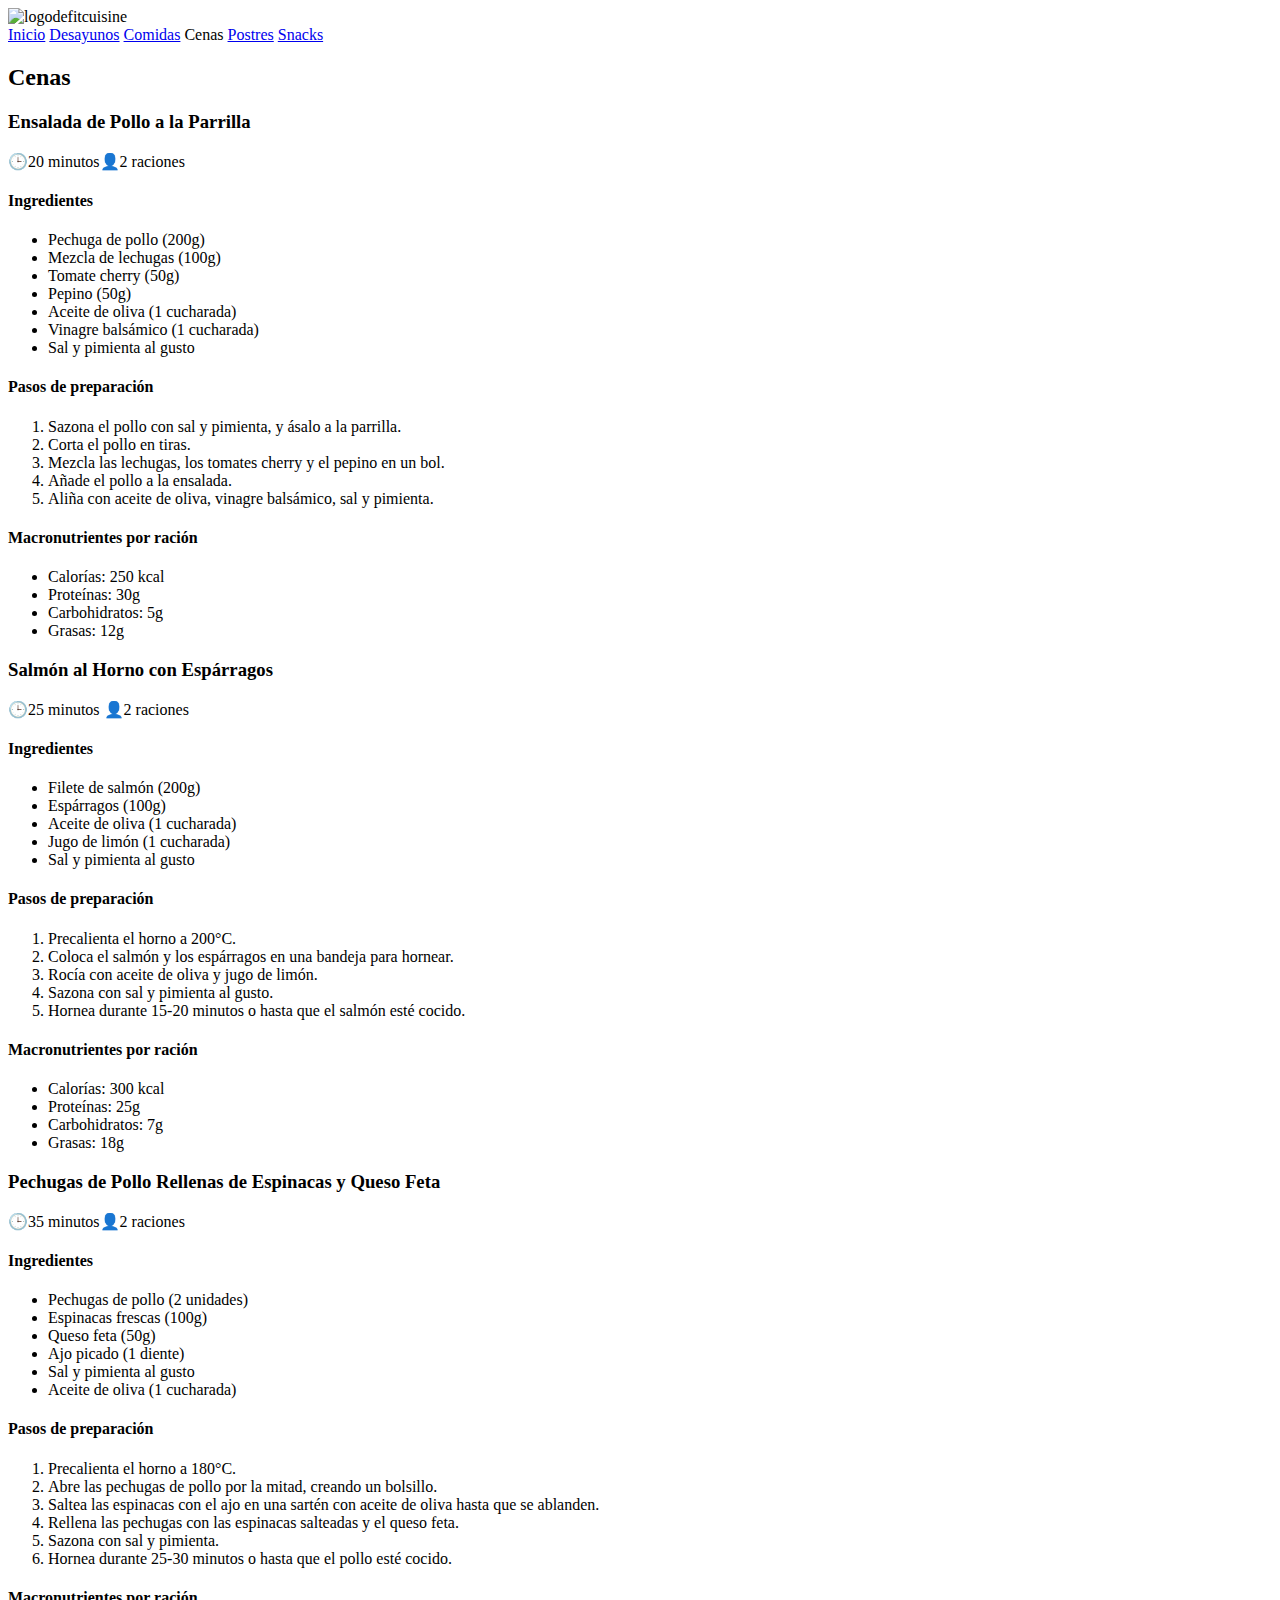
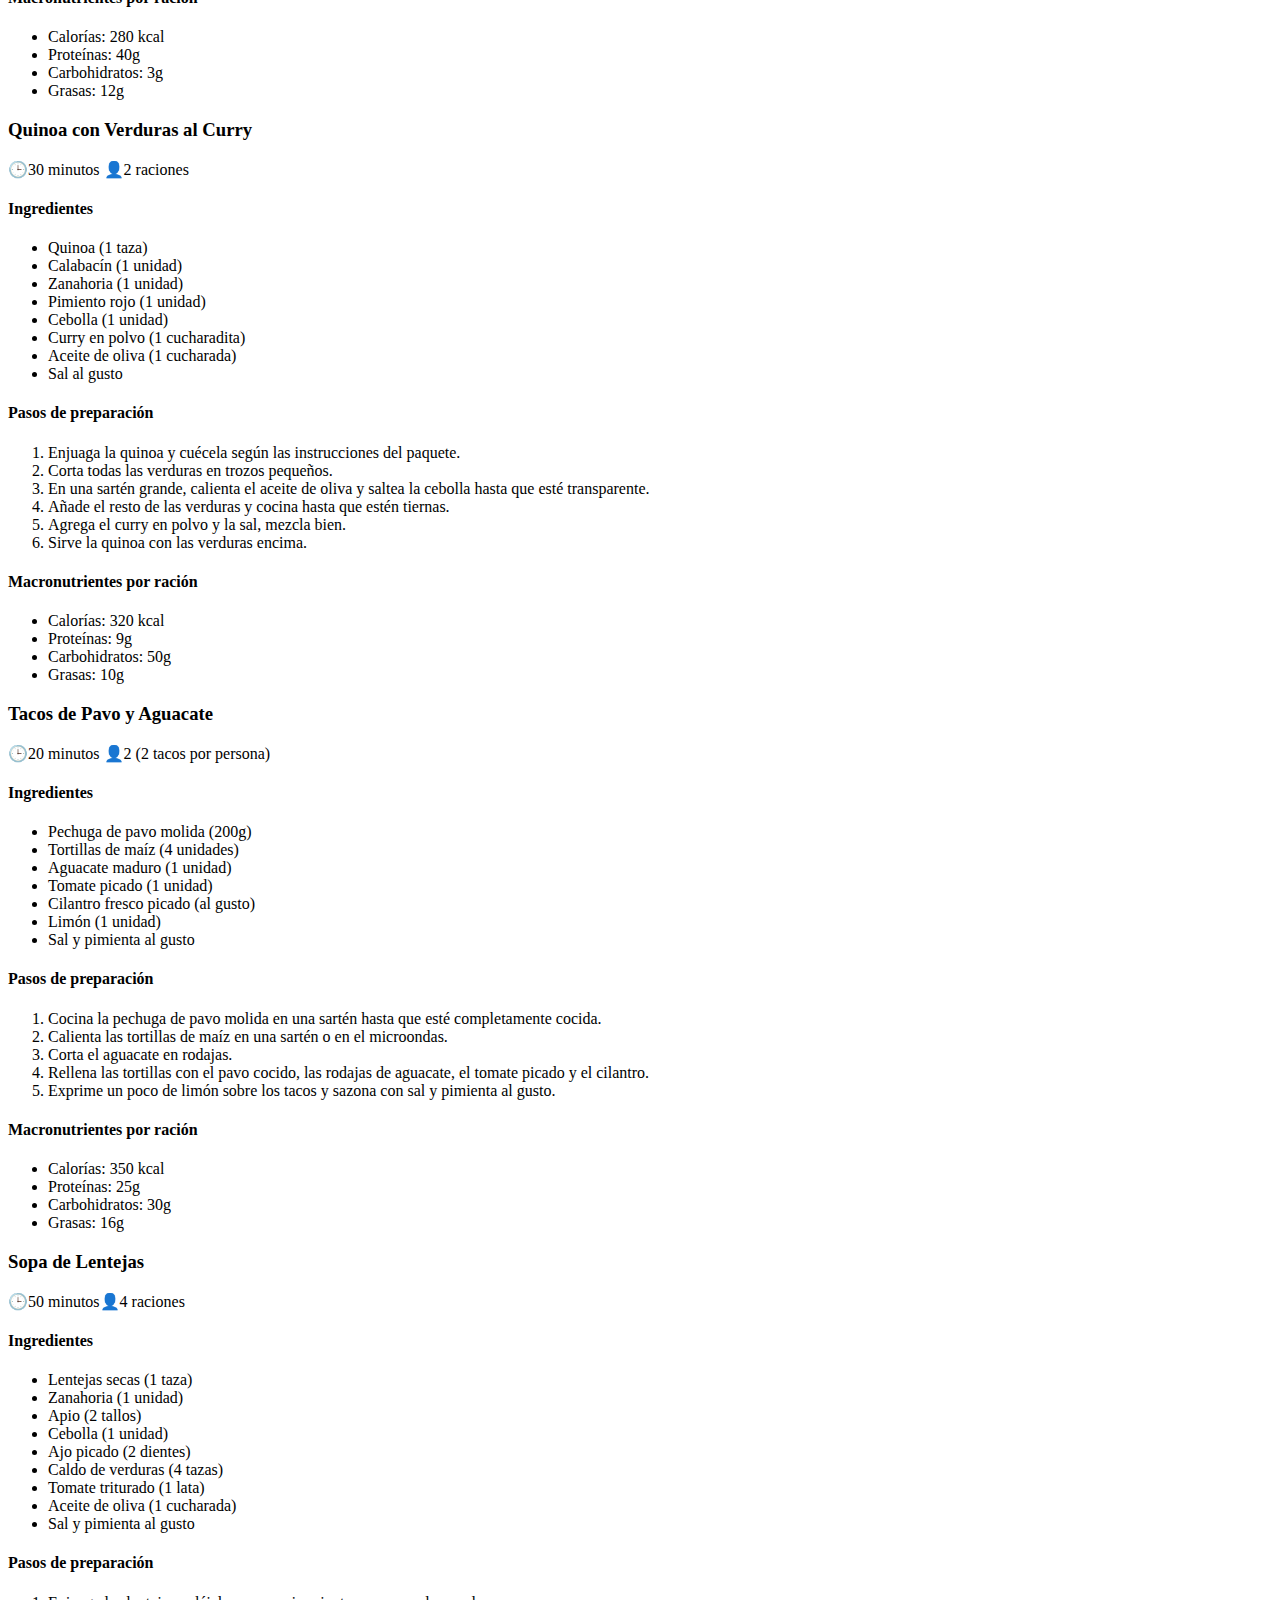
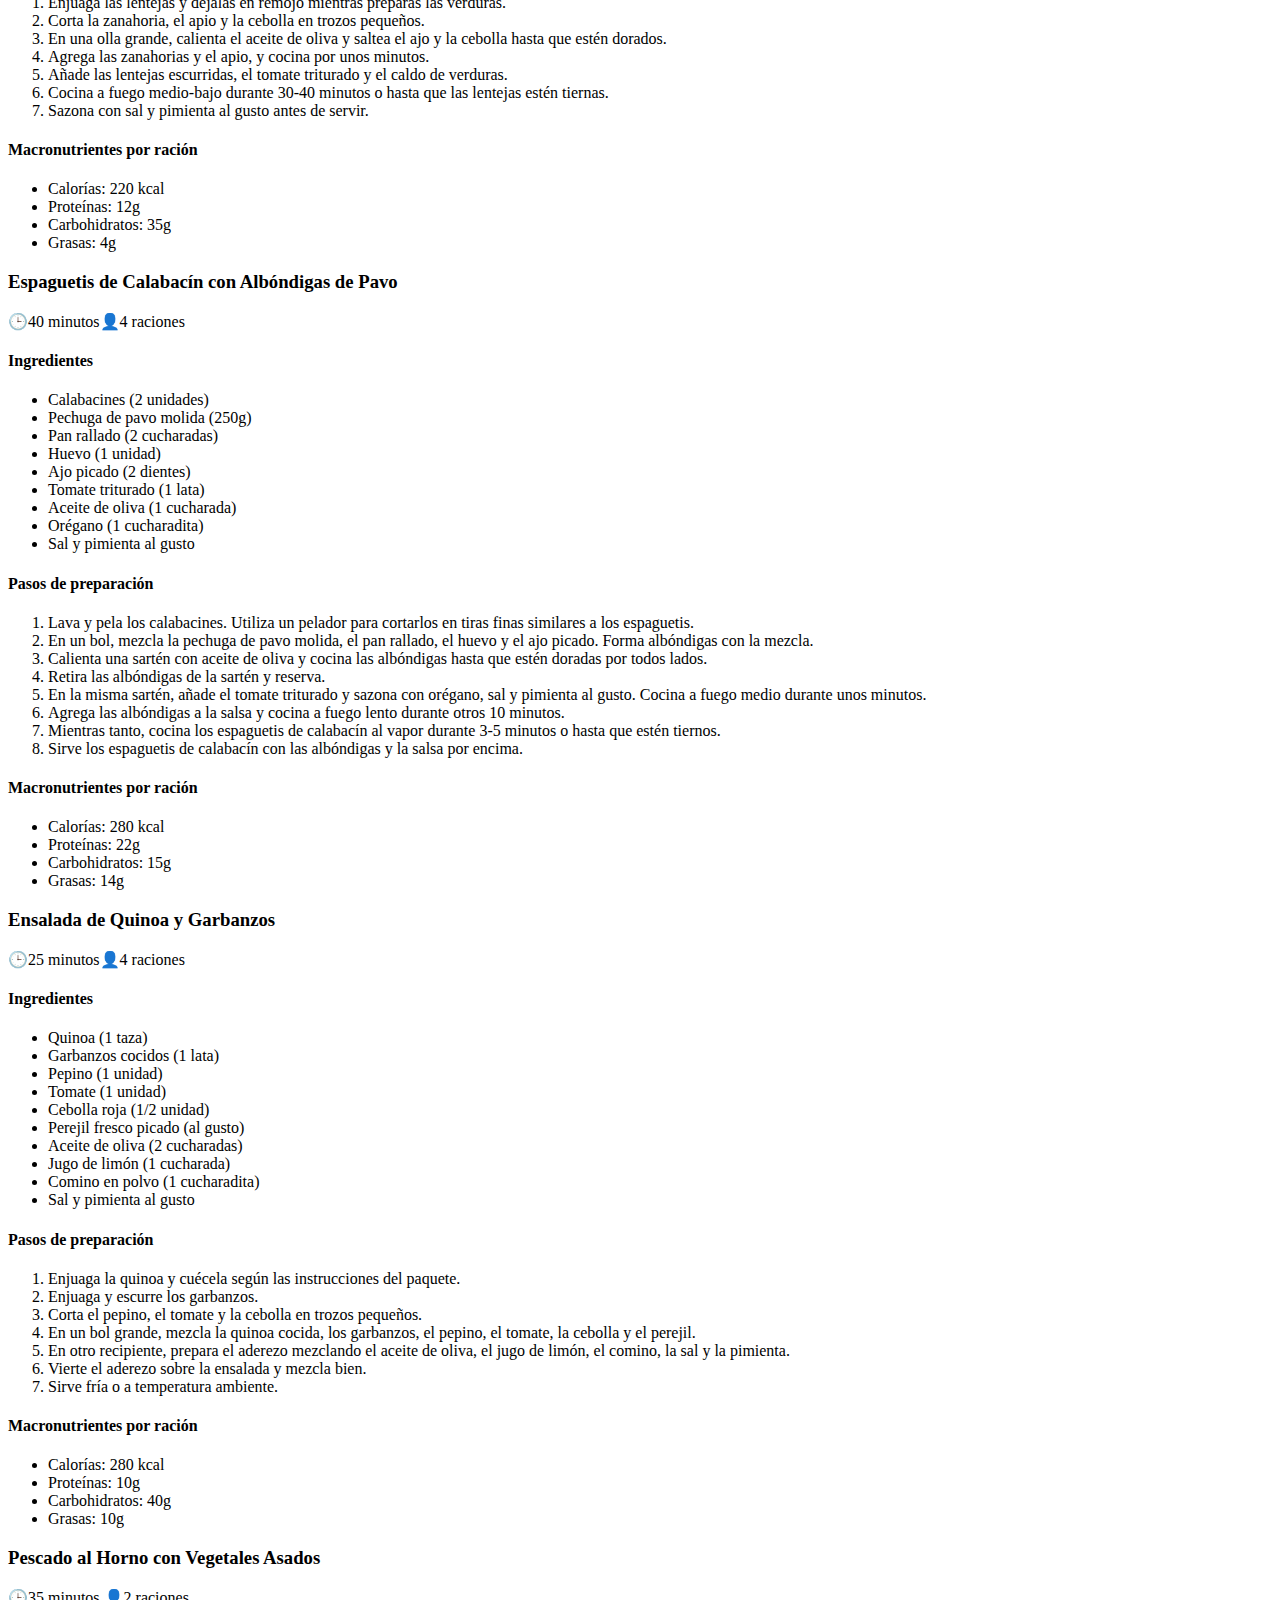
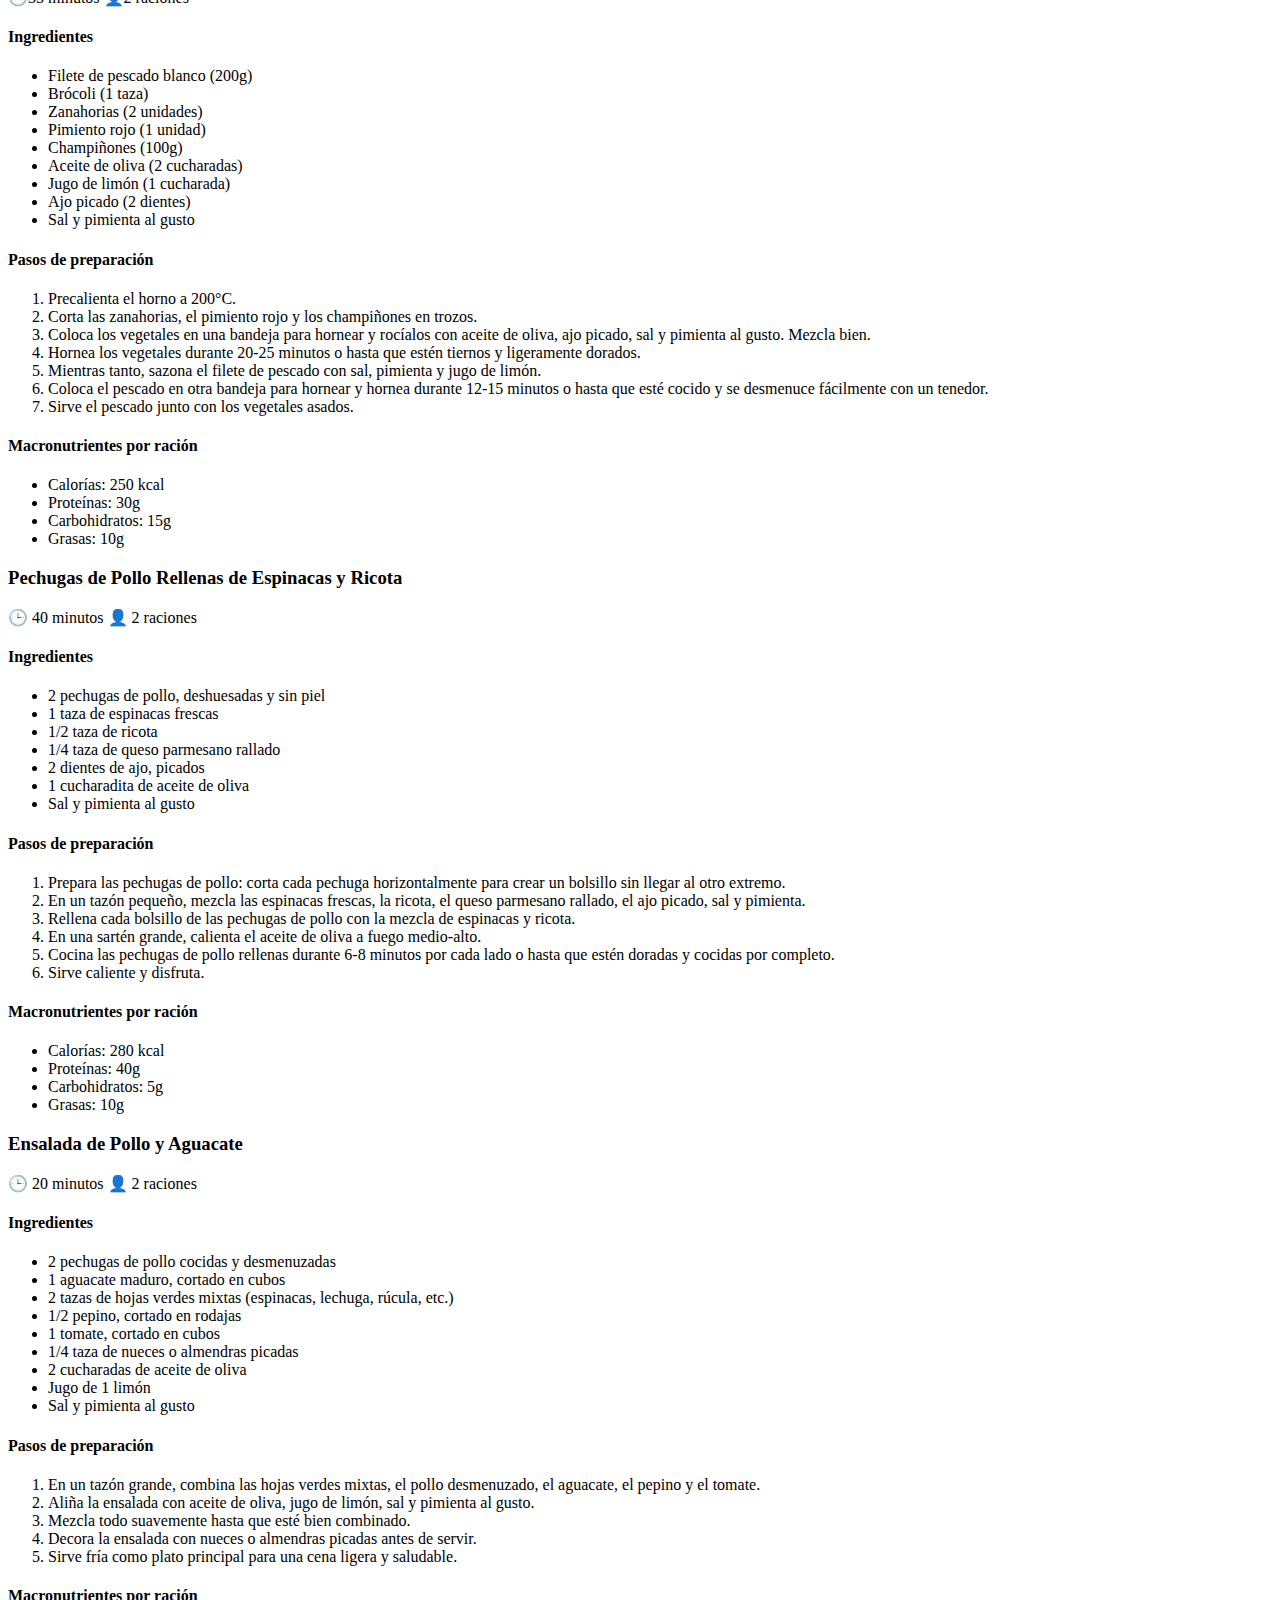
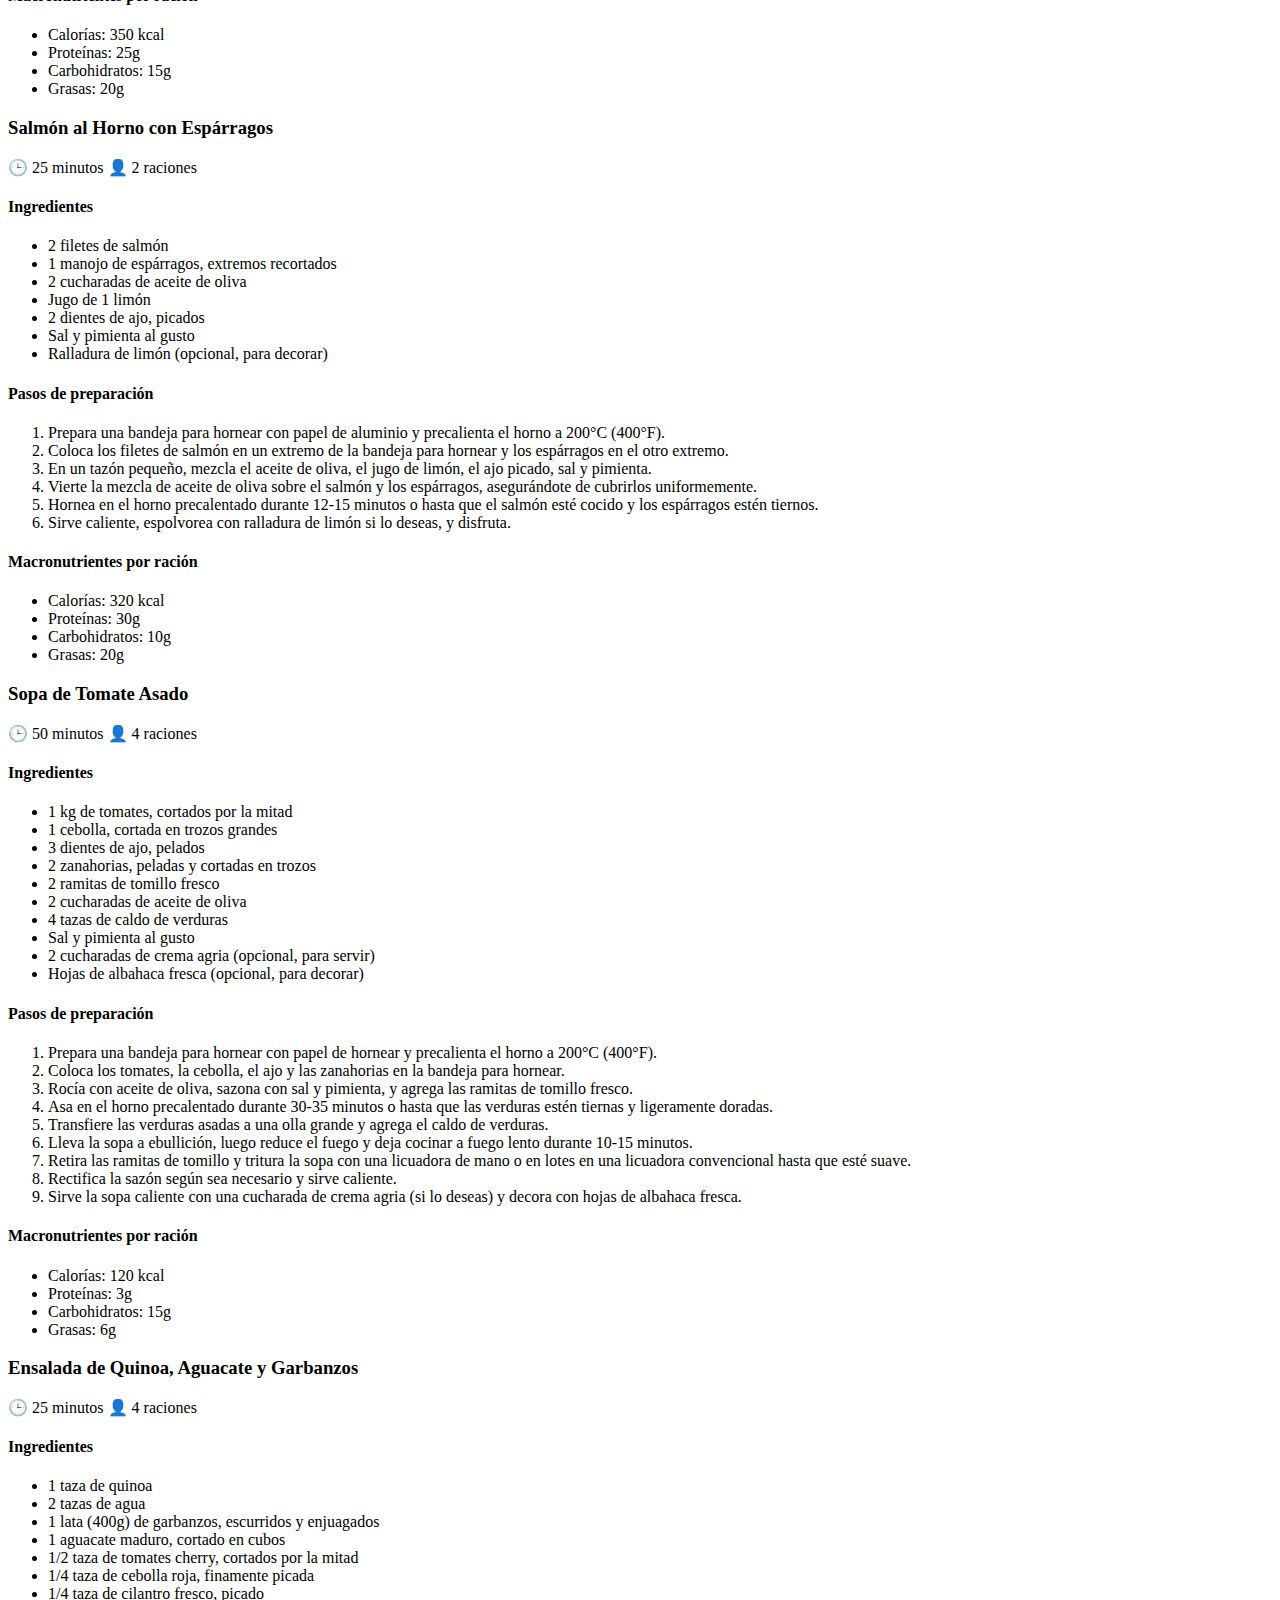
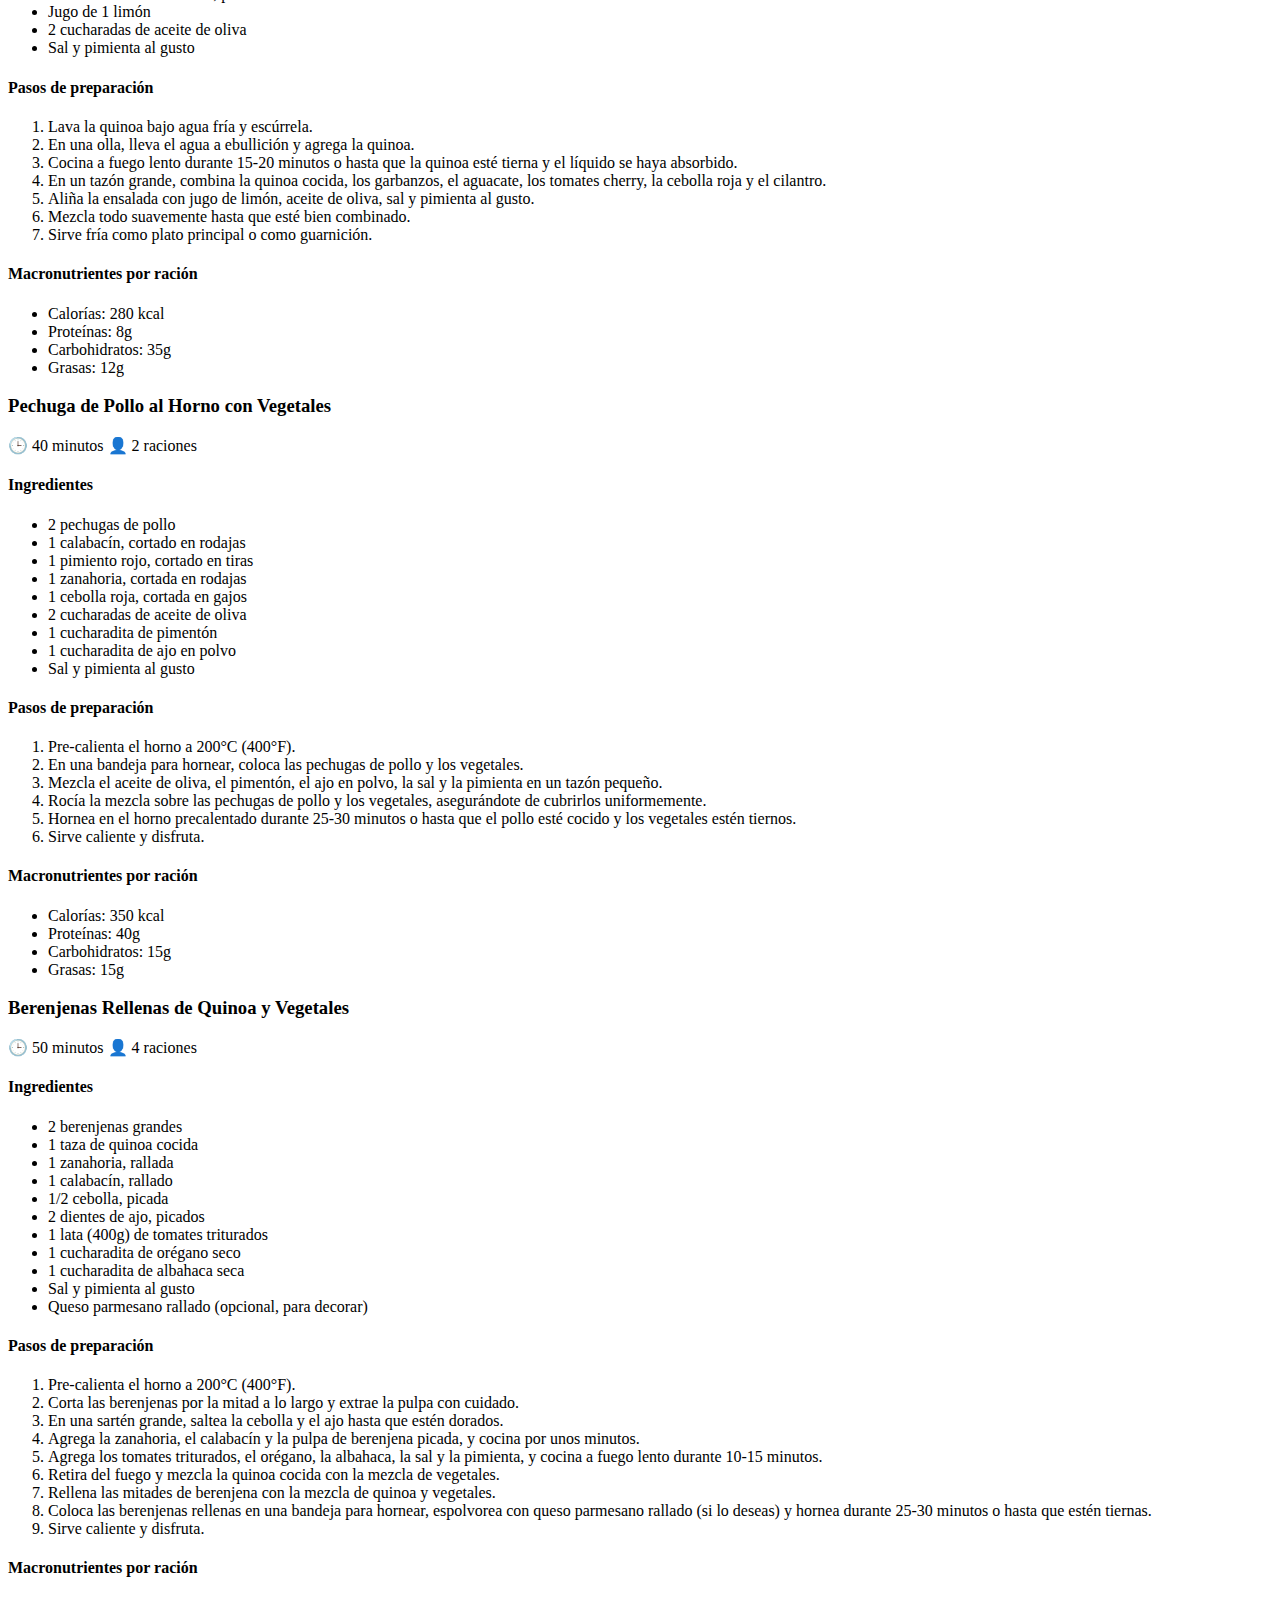
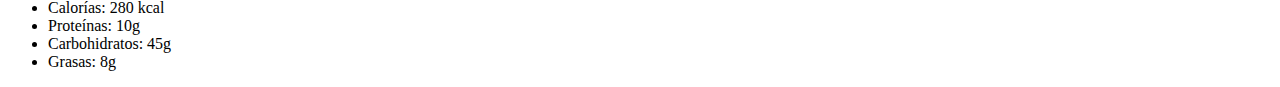
==== cenas.html @ 63329412 "Add files via upload" ====
<!DOCTYPE html>
<html>
<head>
    <meta charset="UTF-8">
    <meta name="viewport" content="width=device-width, initial-scale=1.0">
    <title>Cooking Fit</title>
    <link rel="icon" type="icon" href="imagenes/iconofit.ico">
    <link type="text/css" rel="stylesheet" href="css/style.css"/>
</head>

<body>
    <header>
        <img src="imagenes/logofit.png" alt="logodefitcuisine"> 

        <nav>
            <a href="index.html"> Inicio</a>
            <a href="desayunos.html">Desayunos</a>
            <a href="comidas.html">Comidas</a>
            <a class="seleccionado">Cenas</a>
            <a href="postres.html">Postres</a>
            <a href="snacks.html">Snacks</a>
        </nav>
        
    </header>

    <h2>Cenas</h2>

    <h3>Ensalada de Pollo a la Parrilla</h3>
    <p class="raciónytiempo">🕒20 minutos👤2 raciones</p>
    <h4>Ingredientes</h4>
    <ul>
        <li>Pechuga de pollo (200g)</li>
        <li>Mezcla de lechugas (100g)</li>
        <li>Tomate cherry (50g)</li>
        <li>Pepino (50g)</li>
        <li>Aceite de oliva (1 cucharada)</li>
        <li>Vinagre balsámico (1 cucharada)</li>
        <li>Sal y pimienta al gusto</li>
    </ul>
    <h4>Pasos de preparación</h4>
    <ol>
        <li>Sazona el pollo con sal y pimienta, y ásalo a la parrilla.</li>
        <li>Corta el pollo en tiras.</li>
        <li>Mezcla las lechugas, los tomates cherry y el pepino en un bol.</li>
        <li>Añade el pollo a la ensalada.</li>
        <li>Aliña con aceite de oliva, vinagre balsámico, sal y pimienta.</li>
    </ol>
    <h4>Macronutrientes por ración</h4>
    <ul>
        <li>Calorías: 250 kcal</li>
        <li>Proteínas: 30g</li>
        <li>Carbohidratos: 5g</li>
        <li>Grasas: 12g</li>
    </ul>


    <h3>Salmón al Horno con Espárragos</h3>
    <p class="raciónytiempo">🕒25 minutos 👤2 raciones</p>
    <h4>Ingredientes</h4>
    <ul>
        <li>Filete de salmón (200g)</li>
        <li>Espárragos (100g)</li>
        <li>Aceite de oliva (1 cucharada)</li>
        <li>Jugo de limón (1 cucharada)</li>
        <li>Sal y pimienta al gusto</li>
    </ul>
    <h4>Pasos de preparación</h4>
    <ol>
        <li>Precalienta el horno a 200°C.</li>
        <li>Coloca el salmón y los espárragos en una bandeja para hornear.</li>
        <li>Rocía con aceite de oliva y jugo de limón.</li>
        <li>Sazona con sal y pimienta al gusto.</li>
        <li>Hornea durante 15-20 minutos o hasta que el salmón esté cocido.</li>
    </ol>
    <h4>Macronutrientes por ración</h4>
    <ul>
        <li>Calorías: 300 kcal</li>
        <li>Proteínas: 25g</li>
        <li>Carbohidratos: 7g</li>
        <li>Grasas: 18g</li>
    </ul>


    <h3>Pechugas de Pollo Rellenas de Espinacas y Queso Feta</h3>
    <p class="raciónytiempo">🕒35 minutos👤2 raciones</p>
    <h4>Ingredientes</h4>
    <ul>
        <li>Pechugas de pollo (2 unidades)</li>
        <li>Espinacas frescas (100g)</li>
        <li>Queso feta (50g)</li>
        <li>Ajo picado (1 diente)</li>
        <li>Sal y pimienta al gusto</li>
        <li>Aceite de oliva (1 cucharada)</li>
    </ul>
    <h4>Pasos de preparación</h4>
    <ol>
        <li>Precalienta el horno a 180°C.</li>
        <li>Abre las pechugas de pollo por la mitad, creando un bolsillo.</li>
        <li>Saltea las espinacas con el ajo en una sartén con aceite de oliva hasta que se ablanden.</li>
        <li>Rellena las pechugas con las espinacas salteadas y el queso feta.</li>
        <li>Sazona con sal y pimienta.</li>
        <li>Hornea durante 25-30 minutos o hasta que el pollo esté cocido.</li>
    </ol>
    <h4>Macronutrientes por ración</h4>
    <ul>
        <li>Calorías: 280 kcal</li>
        <li>Proteínas: 40g</li>
        <li>Carbohidratos: 3g</li>
        <li>Grasas: 12g</li>
    </ul>


    <h3>Quinoa con Verduras al Curry</h3>
    <p class="raciónytiempo">🕒30 minutos 👤2 raciones</p>
    <h4>Ingredientes</h4>
    <ul>
        <li>Quinoa (1 taza)</li>
        <li>Calabacín (1 unidad)</li>
        <li>Zanahoria (1 unidad)</li>
        <li>Pimiento rojo (1 unidad)</li>
        <li>Cebolla (1 unidad)</li>
        <li>Curry en polvo (1 cucharadita)</li>
        <li>Aceite de oliva (1 cucharada)</li>
        <li>Sal al gusto</li>
    </ul>
    <h4>Pasos de preparación</h4>
    <ol>
        <li>Enjuaga la quinoa y cuécela según las instrucciones del paquete.</li>
        <li>Corta todas las verduras en trozos pequeños.</li>
        <li>En una sartén grande, calienta el aceite de oliva y saltea la cebolla hasta que esté transparente.</li>
        <li>Añade el resto de las verduras y cocina hasta que estén tiernas.</li>
        <li>Agrega el curry en polvo y la sal, mezcla bien.</li>
        <li>Sirve la quinoa con las verduras encima.</li>
    </ol>
    <h4>Macronutrientes por ración</h4>
    <ul>
        <li>Calorías: 320 kcal</li>
        <li>Proteínas: 9g</li>
        <li>Carbohidratos: 50g</li>
        <li>Grasas: 10g</li>

    </ul>


    <h3>Tacos de Pavo y Aguacate</h3>
    <p class="raciónytiempo">🕒20 minutos 👤2 (2 tacos por persona)</p>
    <h4>Ingredientes</h4>
    <ul>
        <li>Pechuga de pavo molida (200g)</li>
        <li>Tortillas de maíz (4 unidades)</li>
        <li>Aguacate maduro (1 unidad)</li>
        <li>Tomate picado (1 unidad)</li>
        <li>Cilantro fresco picado (al gusto)</li>
        <li>Limón (1 unidad)</li>
        <li>Sal y pimienta al gusto</li>
    </ul>
    <h4>Pasos de preparación</h4>
    <ol>
        <li>Cocina la pechuga de pavo molida en una sartén hasta que esté completamente cocida.</li>
        <li>Calienta las tortillas de maíz en una sartén o en el microondas.</li>
        <li>Corta el aguacate en rodajas.</li>
        <li>Rellena las tortillas con el pavo cocido, las rodajas de aguacate, el tomate picado y el cilantro.</li>
        <li>Exprime un poco de limón sobre los tacos y sazona con sal y pimienta al gusto.</li>
    </ol>
    <h4>Macronutrientes por ración</h4>
    <ul>
        <li>Calorías: 350 kcal</li>
        <li>Proteínas: 25g</li>
        <li>Carbohidratos: 30g</li>
        <li>Grasas: 16g</li>
    </ul>


    <h3>Sopa de Lentejas</h3>
    <p class="raciónytiempo">🕒50 minutos👤4 raciones</p>
    <h4>Ingredientes</h4>
    <ul>
        <li>Lentejas secas (1 taza)</li>
        <li>Zanahoria (1 unidad)</li>
        <li>Apio (2 tallos)</li>
        <li>Cebolla (1 unidad)</li>
        <li>Ajo picado (2 dientes)</li>
        <li>Caldo de verduras (4 tazas)</li>
        <li>Tomate triturado (1 lata)</li>
        <li>Aceite de oliva (1 cucharada)</li>
        <li>Sal y pimienta al gusto</li>
    </ul>
    <h4>Pasos de preparación</h4>
    <ol>
        <li>Enjuaga las lentejas y déjalas en remojo mientras preparas las verduras.</li>
        <li>Corta la zanahoria, el apio y la cebolla en trozos pequeños.</li>
        <li>En una olla grande, calienta el aceite de oliva y saltea el ajo y la cebolla hasta que estén dorados.</li>
        <li>Agrega las zanahorias y el apio, y cocina por unos minutos.</li>
        <li>Añade las lentejas escurridas, el tomate triturado y el caldo de verduras.</li>
        <li>Cocina a fuego medio-bajo durante 30-40 minutos o hasta que las lentejas estén tiernas.</li>
        <li>Sazona con sal y pimienta al gusto antes de servir.</li>
    </ol>
    <h4>Macronutrientes por ración</h4>
    <ul>
        <li>Calorías: 220 kcal</li>
        <li>Proteínas: 12g</li>
        <li>Carbohidratos: 35g</li>
        <li>Grasas: 4g</li>
    </ul>


    <h3>Espaguetis de Calabacín con Albóndigas de Pavo</h3>
    <p class="raciónytiempo">🕒40 minutos👤4 raciones</p>
    <h4>Ingredientes</h4>
    <ul>
        <li>Calabacines (2 unidades)</li>
        <li>Pechuga de pavo molida (250g)</li>
        <li>Pan rallado (2 cucharadas)</li>
        <li>Huevo (1 unidad)</li>
        <li>Ajo picado (2 dientes)</li>
        <li>Tomate triturado (1 lata)</li>
        <li>Aceite de oliva (1 cucharada)</li>
        <li>Orégano (1 cucharadita)</li>
        <li>Sal y pimienta al gusto</li>
    </ul>
    <h4>Pasos de preparación</h4>
    <ol>
        <li>Lava y pela los calabacines. Utiliza un pelador para cortarlos en tiras finas similares a los espaguetis.</li>
        <li>En un bol, mezcla la pechuga de pavo molida, el pan rallado, el huevo y el ajo picado. Forma albóndigas con la mezcla.</li>
        <li>Calienta una sartén con aceite de oliva y cocina las albóndigas hasta que estén doradas por todos lados.</li>
        <li>Retira las albóndigas de la sartén y reserva.</li>
        <li>En la misma sartén, añade el tomate triturado y sazona con orégano, sal y pimienta al gusto. Cocina a fuego medio durante unos minutos.</li>
        <li>Agrega las albóndigas a la salsa y cocina a fuego lento durante otros 10 minutos.</li>
        <li>Mientras tanto, cocina los espaguetis de calabacín al vapor durante 3-5 minutos o hasta que estén tiernos.</li>
        <li>Sirve los espaguetis de calabacín con las albóndigas y la salsa por encima.</li>
    </ol>
    <h4>Macronutrientes por ración</h4>
    <ul>
        <li>Calorías: 280 kcal</li>
        <li>Proteínas: 22g</li>
        <li>Carbohidratos: 15g</li>
        <li>Grasas: 14g</li>
    </ul>


    <h3>Ensalada de Quinoa y Garbanzos</h3>
    <p class="raciónytiempo">🕒25 minutos👤4 raciones</p>
    <h4>Ingredientes</h4>
    <ul>
        <li>Quinoa (1 taza)</li>
        <li>Garbanzos cocidos (1 lata)</li>
        <li>Pepino (1 unidad)</li>
        <li>Tomate (1 unidad)</li>
        <li>Cebolla roja (1/2 unidad)</li>
        <li>Perejil fresco picado (al gusto)</li>
        <li>Aceite de oliva (2 cucharadas)</li>
        <li>Jugo de limón (1 cucharada)</li>
        <li>Comino en polvo (1 cucharadita)</li>
        <li>Sal y pimienta al gusto</li>
    </ul>
    <h4>Pasos de preparación</h4>
    <ol>
        <li>Enjuaga la quinoa y cuécela según las instrucciones del paquete.</li>
        <li>Enjuaga y escurre los garbanzos.</li>
        <li>Corta el pepino, el tomate y la cebolla en trozos pequeños.</li>
        <li>En un bol grande, mezcla la quinoa cocida, los garbanzos, el pepino, el tomate, la cebolla y el perejil.</li>
        <li>En otro recipiente, prepara el aderezo mezclando el aceite de oliva, el jugo de limón, el comino, la sal y la pimienta.</li>
        <li>Vierte el aderezo sobre la ensalada y mezcla bien.</li>
        <li>Sirve fría o a temperatura ambiente.</li>
    </ol>
    <h4>Macronutrientes por ración</h4>
    <ul>
        <li>Calorías: 280 kcal</li>
        <li>Proteínas: 10g</li>
        <li>Carbohidratos: 40g</li>
        <li>Grasas: 10g</li>
    </ul>


    <h3>Pescado al Horno con Vegetales Asados</h3>
    <p class="raciónytiempo">🕒35 minutos 👤2 raciones</p>
    <h4>Ingredientes</h4>
    <ul>
        <li>Filete de pescado blanco (200g)</li>
        <li>Brócoli (1 taza)</li>
        <li>Zanahorias (2 unidades)</li>
        <li>Pimiento rojo (1 unidad)</li>
        <li>Champiñones (100g)</li>
        <li>Aceite de oliva (2 cucharadas)</li>
        <li>Jugo de limón (1 cucharada)</li>
        <li>Ajo picado (2 dientes)</li>
        <li>Sal y pimienta al gusto</li>
    </ul>
    <h4>Pasos de preparación</h4>
    <ol>
        <li>Precalienta el horno a 200°C.</li>
        <li>Corta las zanahorias, el pimiento rojo y los champiñones en trozos.</li>
        <li>Coloca los vegetales en una bandeja para hornear y rocíalos con aceite de oliva, ajo picado, sal y pimienta al gusto. Mezcla bien.</li>
        <li>Hornea los vegetales durante 20-25 minutos o hasta que estén tiernos y ligeramente dorados.</li>
        <li>Mientras tanto, sazona el filete de pescado con sal, pimienta y jugo de limón.</li>
        <li>Coloca el pescado en otra bandeja para hornear y hornea durante 12-15 minutos o hasta que esté cocido y se desmenuce fácilmente con un tenedor.</li>
        <li>Sirve el pescado junto con los vegetales asados.</li>
    </ol>
    <h4>Macronutrientes por ración</h4>
    <ul>
        <li>Calorías: 250 kcal</li>
        <li>Proteínas: 30g</li>
        <li>Carbohidratos: 15g</li>
        <li>Grasas: 10g</li>
    </ul>


<h3>Pechugas de Pollo Rellenas de Espinacas y Ricota</h3>
<p class="raciónytiempo">🕒 40 minutos 👤 2 raciones</p>
<h4>Ingredientes</h4>
<ul>
    <li>2 pechugas de pollo, deshuesadas y sin piel</li>
    <li>1 taza de espinacas frescas</li>
    <li>1/2 taza de ricota</li>
    <li>1/4 taza de queso parmesano rallado</li>
    <li>2 dientes de ajo, picados</li>
    <li>1 cucharadita de aceite de oliva</li>
    <li>Sal y pimienta al gusto</li>
</ul>
<h4>Pasos de preparación</h4>
<ol>
    <li>Prepara las pechugas de pollo: corta cada pechuga horizontalmente para crear un bolsillo sin llegar al otro extremo.</li>
    <li>En un tazón pequeño, mezcla las espinacas frescas, la ricota, el queso parmesano rallado, el ajo picado, sal y pimienta.</li>
    <li>Rellena cada bolsillo de las pechugas de pollo con la mezcla de espinacas y ricota.</li>
    <li>En una sartén grande, calienta el aceite de oliva a fuego medio-alto.</li>
    <li>Cocina las pechugas de pollo rellenas durante 6-8 minutos por cada lado o hasta que estén doradas y cocidas por completo.</li>
    <li>Sirve caliente y disfruta.</li>
</ol>
<h4>Macronutrientes por ración</h4>
<ul>
    <li>Calorías: 280 kcal</li>
    <li>Proteínas: 40g</li>
    <li>Carbohidratos: 5g</li>
    <li>Grasas: 10g</li>
</ul>


<h3>Ensalada de Pollo y Aguacate</h3>
<p class="raciónytiempo">🕒 20 minutos 👤 2 raciones</p>
<h4>Ingredientes</h4>
<ul>
    <li>2 pechugas de pollo cocidas y desmenuzadas</li>
    <li>1 aguacate maduro, cortado en cubos</li>
    <li>2 tazas de hojas verdes mixtas (espinacas, lechuga, rúcula, etc.)</li>
    <li>1/2 pepino, cortado en rodajas</li>
    <li>1 tomate, cortado en cubos</li>
    <li>1/4 taza de nueces o almendras picadas</li>
    <li>2 cucharadas de aceite de oliva</li>
    <li>Jugo de 1 limón</li>
    <li>Sal y pimienta al gusto</li>
</ul>
<h4>Pasos de preparación</h4>
<ol>
    <li>En un tazón grande, combina las hojas verdes mixtas, el pollo desmenuzado, el aguacate, el pepino y el tomate.</li>
    <li>Aliña la ensalada con aceite de oliva, jugo de limón, sal y pimienta al gusto.</li>
    <li>Mezcla todo suavemente hasta que esté bien combinado.</li>
    <li>Decora la ensalada con nueces o almendras picadas antes de servir.</li>
    <li>Sirve fría como plato principal para una cena ligera y saludable.</li>
</ol>
<h4>Macronutrientes por ración</h4>
<ul>
    <li>Calorías: 350 kcal</li>
    <li>Proteínas: 25g</li>
    <li>Carbohidratos: 15g</li>
    <li>Grasas: 20g</li>
</ul>


<h3>Salmón al Horno con Espárragos</h3>
<p class="raciónytiempo">🕒 25 minutos 👤 2 raciones</p>
<h4>Ingredientes</h4>
<ul>
    <li>2 filetes de salmón</li>
    <li>1 manojo de espárragos, extremos recortados</li>
    <li>2 cucharadas de aceite de oliva</li>
    <li>Jugo de 1 limón</li>
    <li>2 dientes de ajo, picados</li>
    <li>Sal y pimienta al gusto</li>
    <li>Ralladura de limón (opcional, para decorar)</li>
</ul>
<h4>Pasos de preparación</h4>
<ol>
    <li>Prepara una bandeja para hornear con papel de aluminio y precalienta el horno a 200°C (400°F).</li>
    <li>Coloca los filetes de salmón en un extremo de la bandeja para hornear y los espárragos en el otro extremo.</li>
    <li>En un tazón pequeño, mezcla el aceite de oliva, el jugo de limón, el ajo picado, sal y pimienta.</li>
    <li>Vierte la mezcla de aceite de oliva sobre el salmón y los espárragos, asegurándote de cubrirlos uniformemente.</li>
    <li>Hornea en el horno precalentado durante 12-15 minutos o hasta que el salmón esté cocido y los espárragos estén tiernos.</li>
    <li>Sirve caliente, espolvorea con ralladura de limón si lo deseas, y disfruta.</li>
</ol>
<h4>Macronutrientes por ración</h4>
<ul>
    <li>Calorías: 320 kcal</li>
    <li>Proteínas: 30g</li>
    <li>Carbohidratos: 10g</li>
    <li>Grasas: 20g</li>
</ul>


<h3>Sopa de Tomate Asado</h3>
<p class="raciónytiempo">🕒 50 minutos 👤 4 raciones</p>
<h4>Ingredientes</h4>
<ul>
    <li>1 kg de tomates, cortados por la mitad</li>
    <li>1 cebolla, cortada en trozos grandes</li>
    <li>3 dientes de ajo, pelados</li>
    <li>2 zanahorias, peladas y cortadas en trozos</li>
    <li>2 ramitas de tomillo fresco</li>
    <li>2 cucharadas de aceite de oliva</li>
    <li>4 tazas de caldo de verduras</li>
    <li>Sal y pimienta al gusto</li>
    <li>2 cucharadas de crema agria (opcional, para servir)</li>
    <li>Hojas de albahaca fresca (opcional, para decorar)</li>
</ul>
<h4>Pasos de preparación</h4>
<ol>
    <li>Prepara una bandeja para hornear con papel de hornear y precalienta el horno a 200°C (400°F).</li>
    <li>Coloca los tomates, la cebolla, el ajo y las zanahorias en la bandeja para hornear.</li>
    <li>Rocía con aceite de oliva, sazona con sal y pimienta, y agrega las ramitas de tomillo fresco.</li>
    <li>Asa en el horno precalentado durante 30-35 minutos o hasta que las verduras estén tiernas y ligeramente doradas.</li>
    <li>Transfiere las verduras asadas a una olla grande y agrega el caldo de verduras.</li>
    <li>Lleva la sopa a ebullición, luego reduce el fuego y deja cocinar a fuego lento durante 10-15 minutos.</li>
    <li>Retira las ramitas de tomillo y tritura la sopa con una licuadora de mano o en lotes en una licuadora convencional hasta que esté suave.</li>
    <li>Rectifica la sazón según sea necesario y sirve caliente.</li>
    <li>Sirve la sopa caliente con una cucharada de crema agria (si lo deseas) y decora con hojas de albahaca fresca.</li>
</ol>
<h4>Macronutrientes por ración</h4>
<ul>
    <li>Calorías: 120 kcal</li>
    <li>Proteínas: 3g</li>
    <li>Carbohidratos: 15g</li>
    <li>Grasas: 6g</li>
</ul>


<h3>Ensalada de Quinoa, Aguacate y Garbanzos</h3>
<p class="raciónytiempo">🕒 25 minutos 👤 4 raciones</p>
<h4>Ingredientes</h4>
<ul>
    <li>1 taza de quinoa</li>
    <li>2 tazas de agua</li>
    <li>1 lata (400g) de garbanzos, escurridos y enjuagados</li>
    <li>1 aguacate maduro, cortado en cubos</li>
    <li>1/2 taza de tomates cherry, cortados por la mitad</li>
    <li>1/4 taza de cebolla roja, finamente picada</li>
    <li>1/4 taza de cilantro fresco, picado</li>
    <li>Jugo de 1 limón</li>
    <li>2 cucharadas de aceite de oliva</li>
    <li>Sal y pimienta al gusto</li>
</ul>
<h4>Pasos de preparación</h4>
<ol>
    <li>Lava la quinoa bajo agua fría y escúrrela.</li>
    <li>En una olla, lleva el agua a ebullición y agrega la quinoa.</li>
    <li>Cocina a fuego lento durante 15-20 minutos o hasta que la quinoa esté tierna y el líquido se haya absorbido.</li>
    <li>En un tazón grande, combina la quinoa cocida, los garbanzos, el aguacate, los tomates cherry, la cebolla roja y el cilantro.</li>
    <li>Aliña la ensalada con jugo de limón, aceite de oliva, sal y pimienta al gusto.</li>
    <li>Mezcla todo suavemente hasta que esté bien combinado.</li>
    <li>Sirve fría como plato principal o como guarnición.</li>
</ol>
<h4>Macronutrientes por ración</h4>
<ul>
    <li>Calorías: 280 kcal</li>
    <li>Proteínas: 8g</li>
    <li>Carbohidratos: 35g</li>
    <li>Grasas: 12g</li>
</ul>


<h3>Pechuga de Pollo al Horno con Vegetales</h3>
<p class="raciónytiempo">🕒 40 minutos 👤 2 raciones</p>
<h4>Ingredientes</h4>
<ul>
    <li>2 pechugas de pollo</li>
    <li>1 calabacín, cortado en rodajas</li>
    <li>1 pimiento rojo, cortado en tiras</li>
    <li>1 zanahoria, cortada en rodajas</li>
    <li>1 cebolla roja, cortada en gajos</li>
    <li>2 cucharadas de aceite de oliva</li>
    <li>1 cucharadita de pimentón</li>
    <li>1 cucharadita de ajo en polvo</li>
    <li>Sal y pimienta al gusto</li>
</ul>
<h4>Pasos de preparación</h4>
<ol>
    <li>Pre-calienta el horno a 200°C (400°F).</li>
    <li>En una bandeja para hornear, coloca las pechugas de pollo y los vegetales.</li>
    <li>Mezcla el aceite de oliva, el pimentón, el ajo en polvo, la sal y la pimienta en un tazón pequeño.</li>
    <li>Rocía la mezcla sobre las pechugas de pollo y los vegetales, asegurándote de cubrirlos uniformemente.</li>
    <li>Hornea en el horno precalentado durante 25-30 minutos o hasta que el pollo esté cocido y los vegetales estén tiernos.</li>
    <li>Sirve caliente y disfruta.</li>
</ol>
<h4>Macronutrientes por ración</h4>
<ul>
    <li>Calorías: 350 kcal</li>
    <li>Proteínas: 40g</li>
    <li>Carbohidratos: 15g</li>
    <li>Grasas: 15g</li>
</ul>


<h3>Berenjenas Rellenas de Quinoa y Vegetales</h3>
<p class="raciónytiempo">🕒 50 minutos 👤 4 raciones</p>
<h4>Ingredientes</h4>
<ul>
    <li>2 berenjenas grandes</li>
    <li>1 taza de quinoa cocida</li>
    <li>1 zanahoria, rallada</li>
    <li>1 calabacín, rallado</li>
    <li>1/2 cebolla, picada</li>
    <li>2 dientes de ajo, picados</li>
    <li>1 lata (400g) de tomates triturados</li>
    <li>1 cucharadita de orégano seco</li>
    <li>1 cucharadita de albahaca seca</li>
    <li>Sal y pimienta al gusto</li>
    <li>Queso parmesano rallado (opcional, para decorar)</li>
</ul>
<h4>Pasos de preparación</h4>
<ol>
    <li>Pre-calienta el horno a 200°C (400°F).</li>
    <li>Corta las berenjenas por la mitad a lo largo y extrae la pulpa con cuidado.</li>
    <li>En una sartén grande, saltea la cebolla y el ajo hasta que estén dorados.</li>
    <li>Agrega la zanahoria, el calabacín y la pulpa de berenjena picada, y cocina por unos minutos.</li>
    <li>Agrega los tomates triturados, el orégano, la albahaca, la sal y la pimienta, y cocina a fuego lento durante 10-15 minutos.</li>
    <li>Retira del fuego y mezcla la quinoa cocida con la mezcla de vegetales.</li>
    <li>Rellena las mitades de berenjena con la mezcla de quinoa y vegetales.</li>
    <li>Coloca las berenjenas rellenas en una bandeja para hornear, espolvorea con queso parmesano rallado (si lo deseas) y hornea durante 25-30 minutos o hasta que estén tiernas.</li>
    <li>Sirve caliente y disfruta.</li>
</ol>
<h4>Macronutrientes por ración</h4>
<ul>
    <li>Calorías: 280 kcal</li>
    <li>Proteínas: 10g</li>
    <li>Carbohidratos: 45g</li>
    <li>Grasas: 8g</li>
</ul>

</body>
</html>
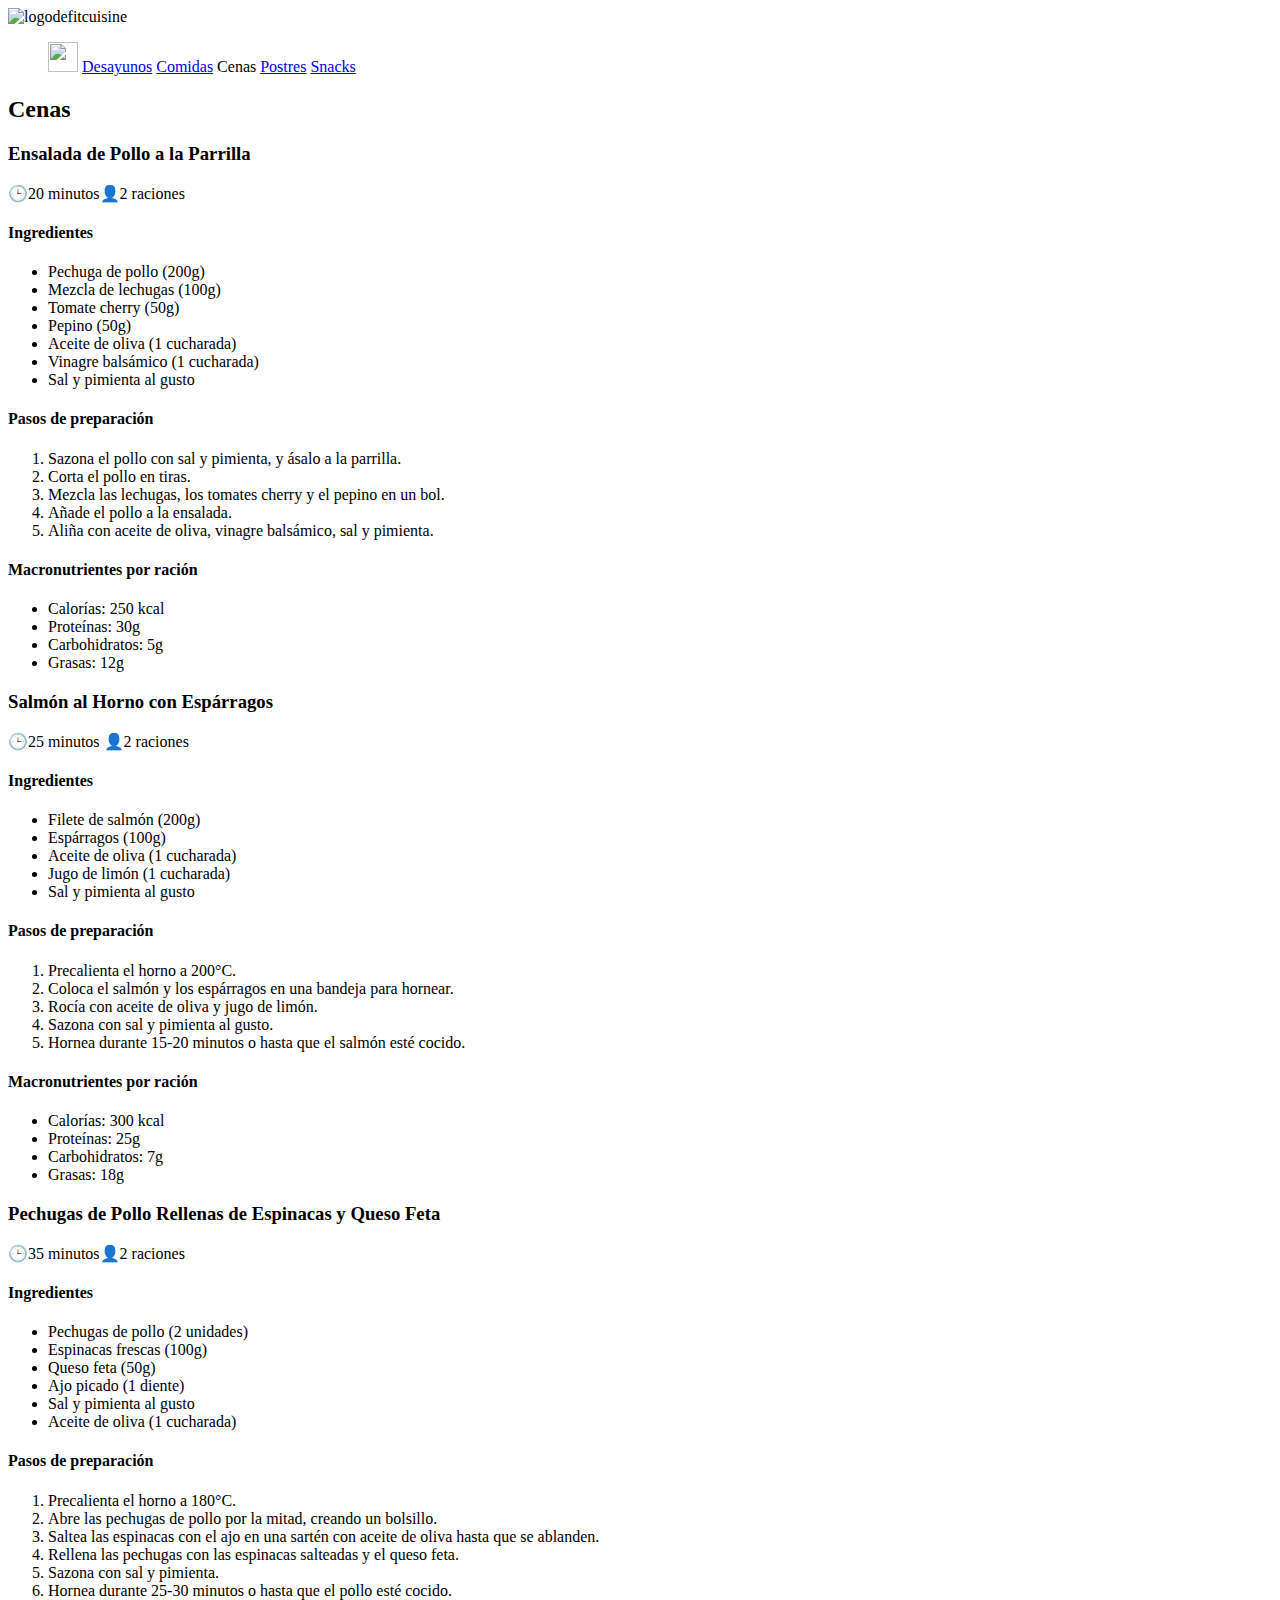
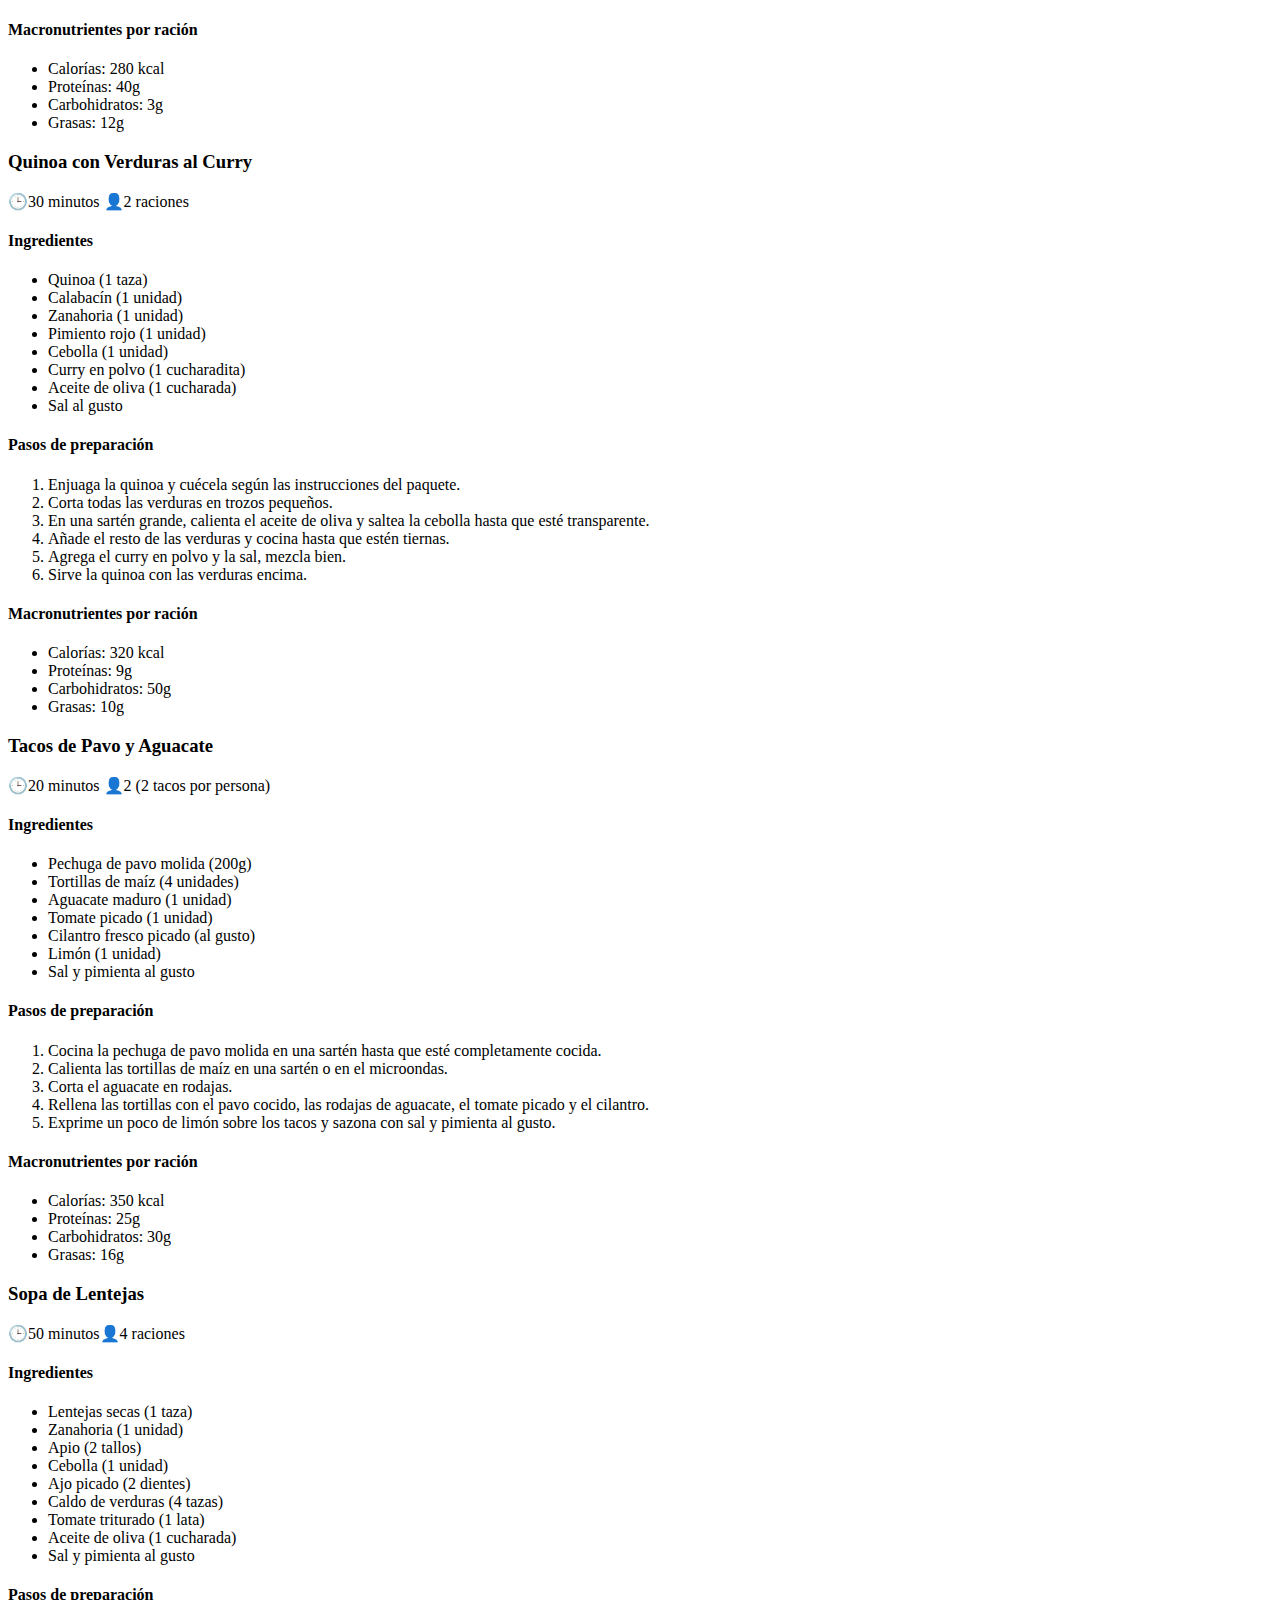
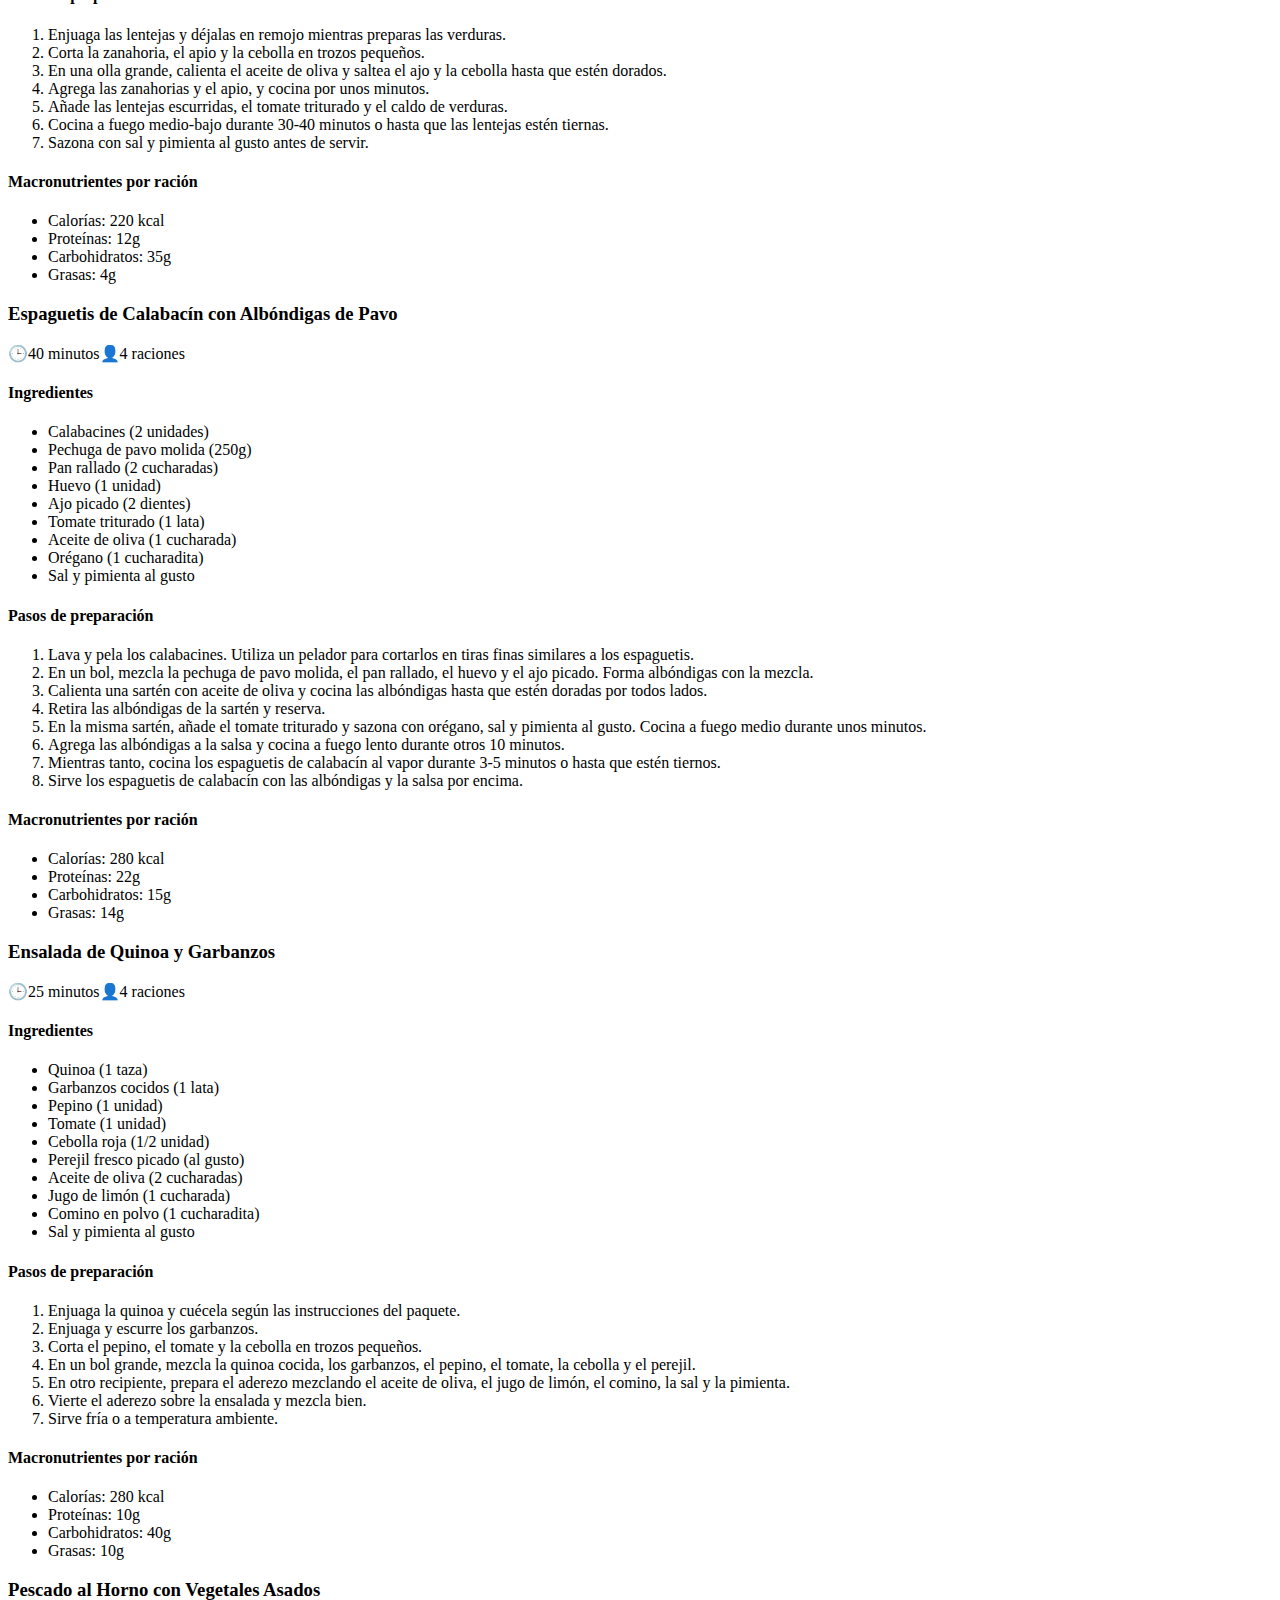
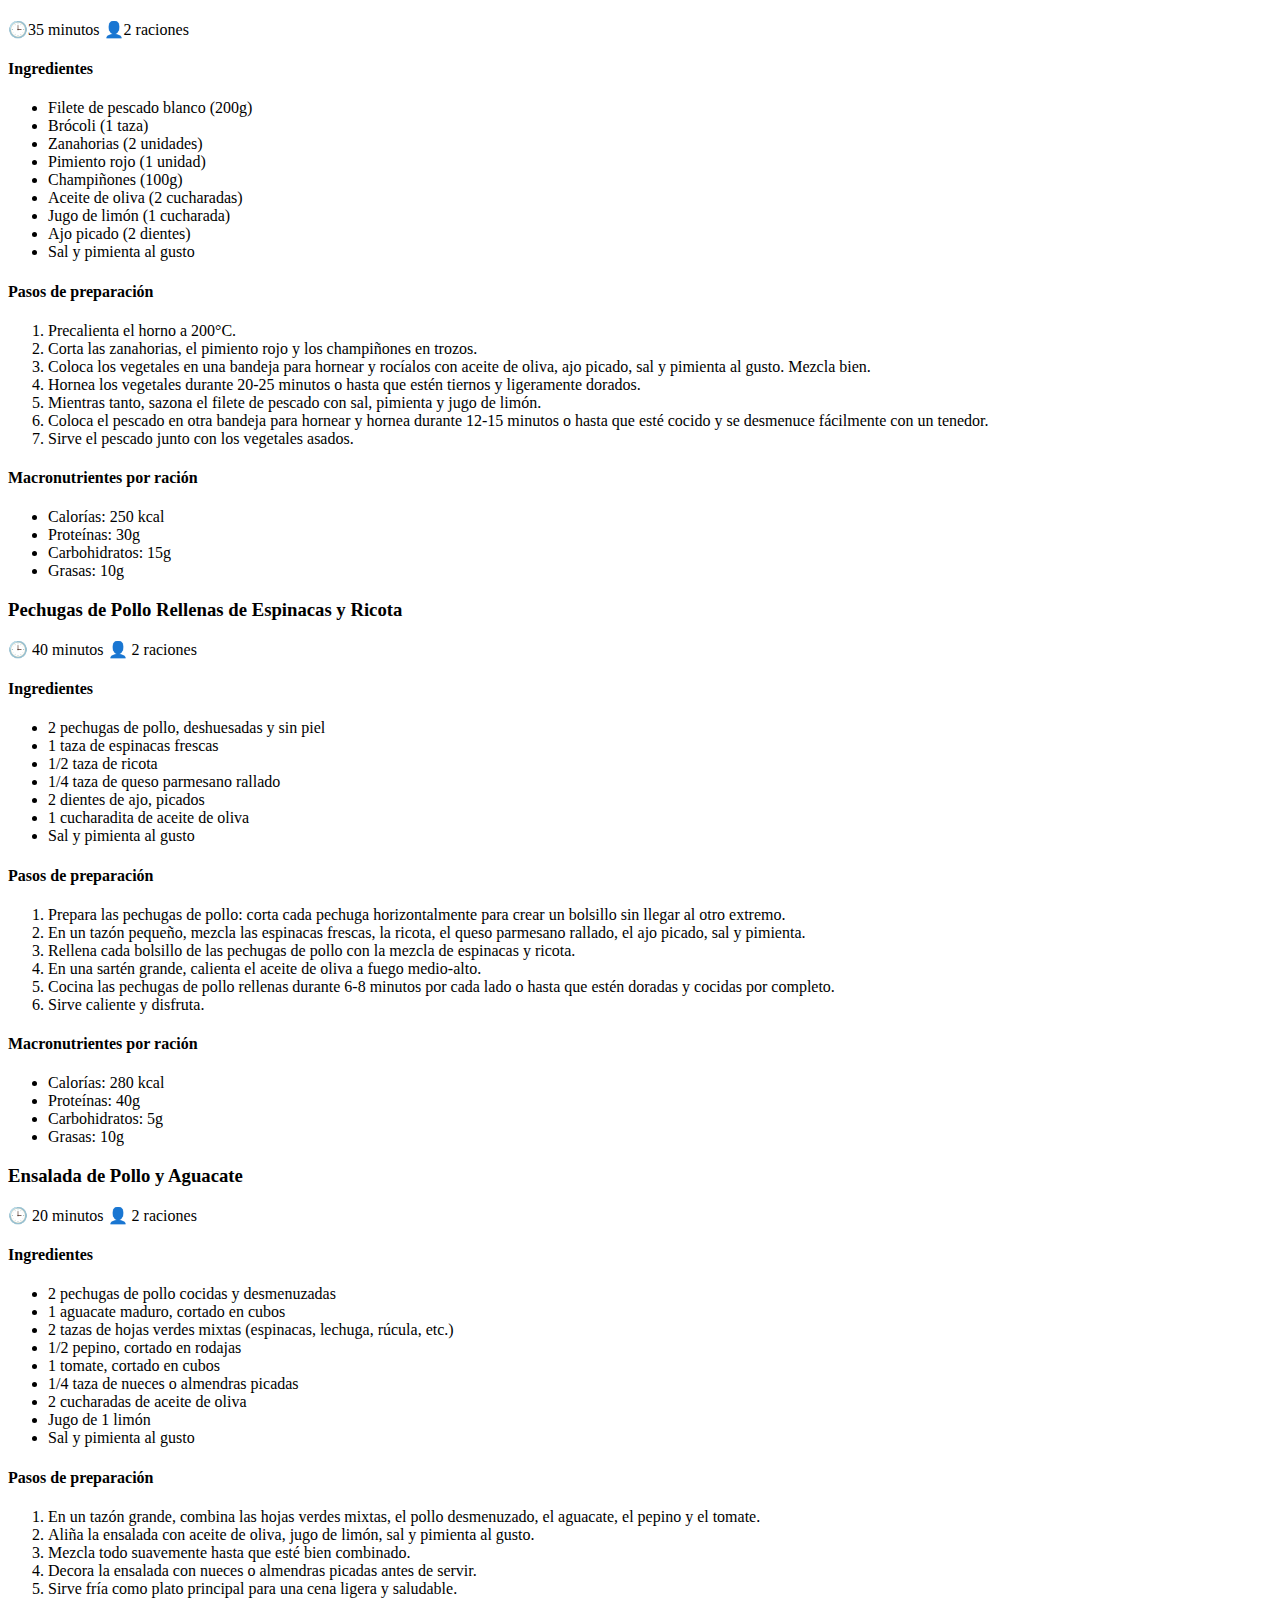
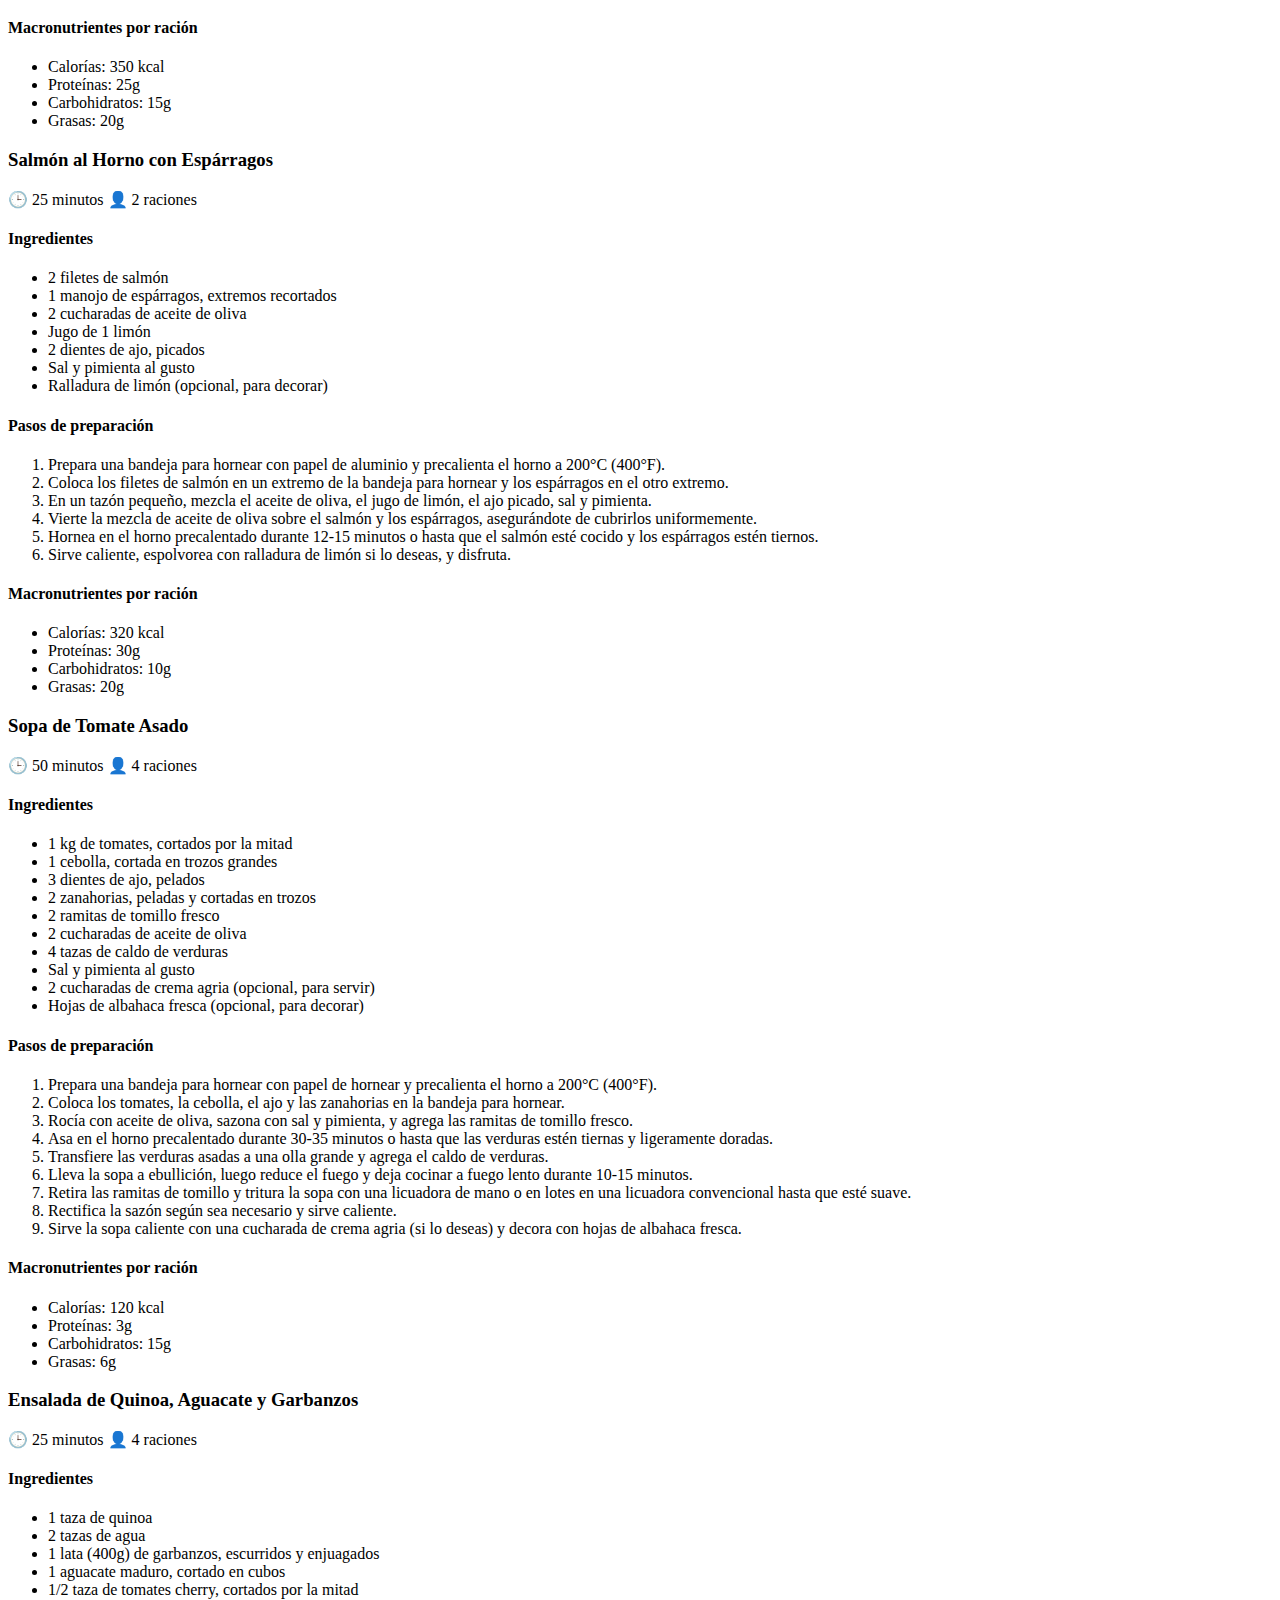
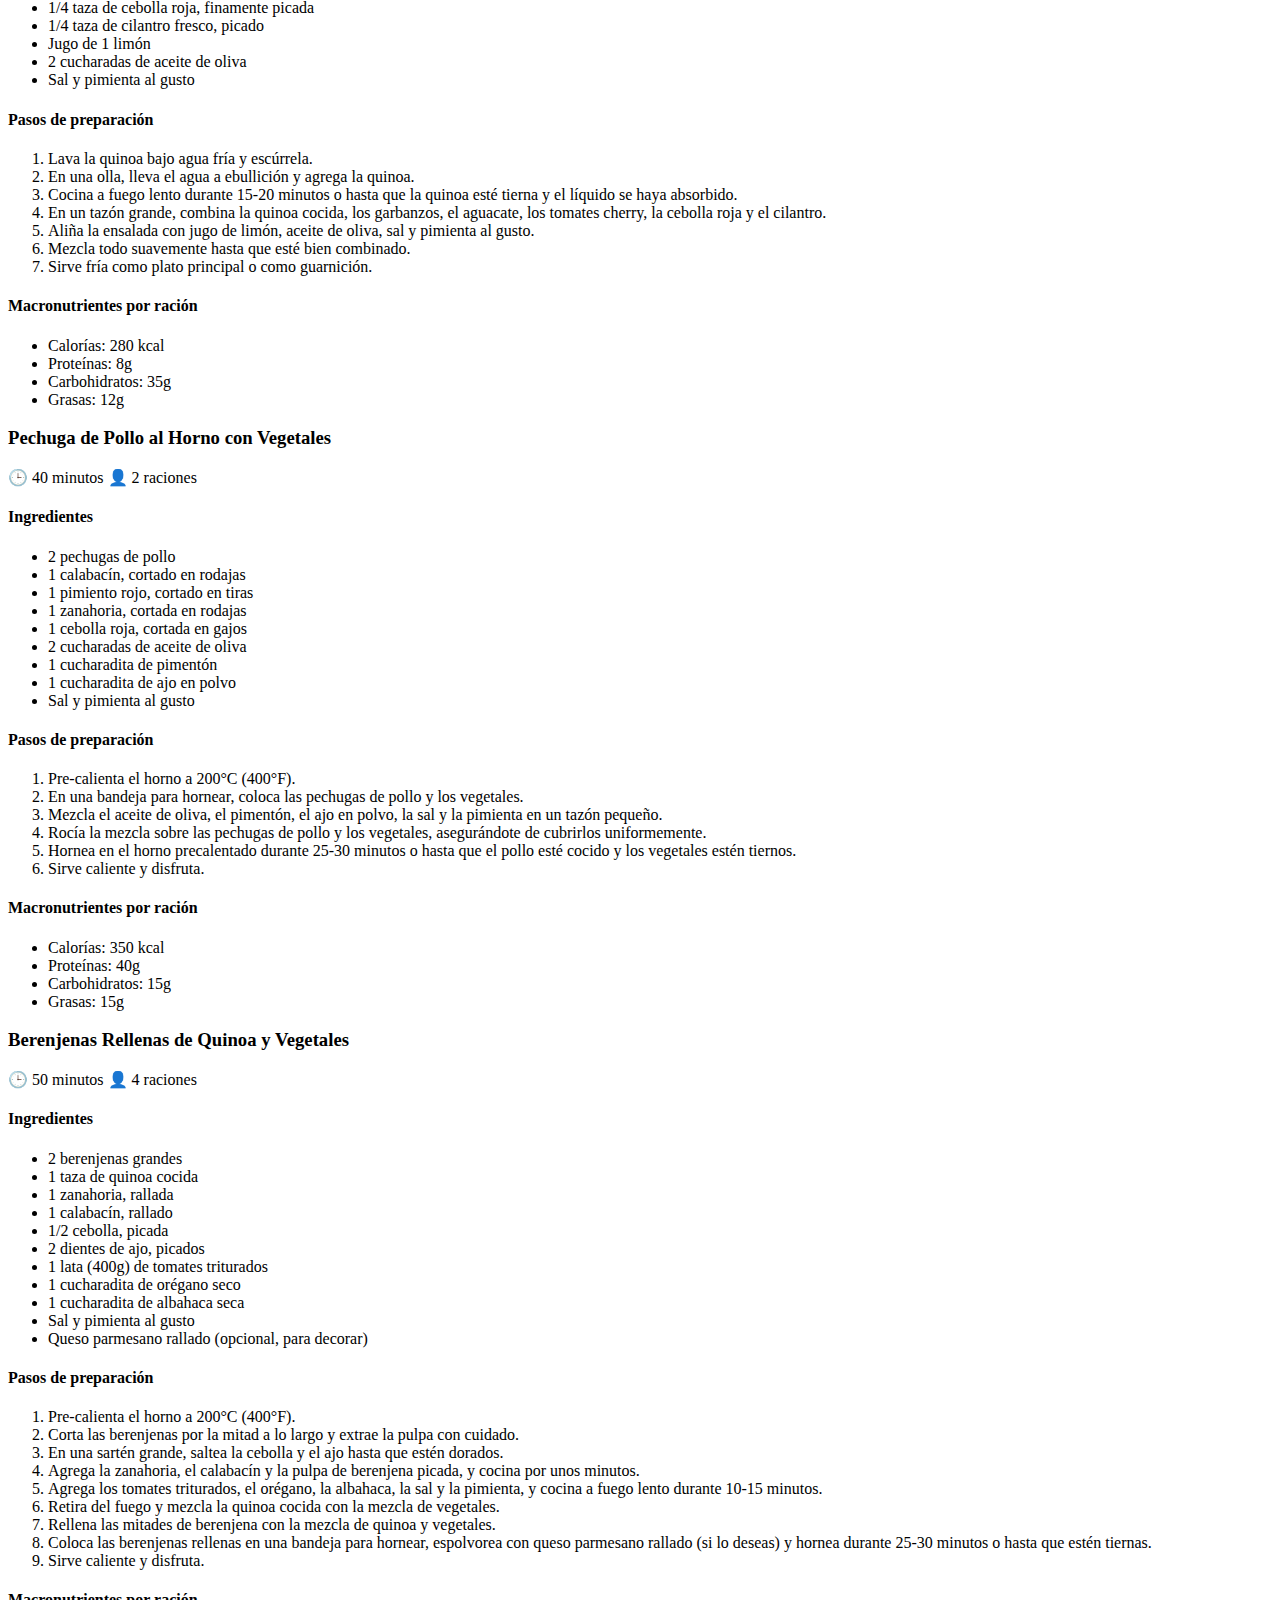
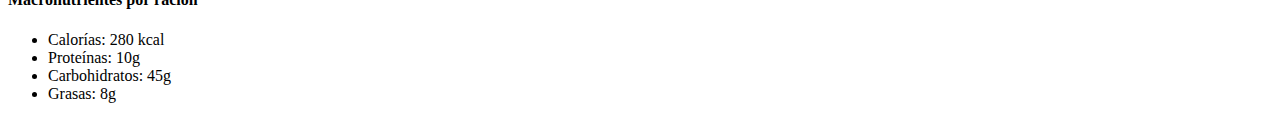
==== commit 88cc5eb5: "Add files via upload" ====
--- a/cenas.html
+++ b/cenas.html
@@ -13,12 +13,14 @@
         <img src="imagenes/logofit.png" alt="logodefitcuisine"> 
 
         <nav>
-            <a href="index.html"> Inicio</a>
+            <ul class="nav-menu">
+            <a href="index.html"> <img class="inicio" src="imagenes/inicio.png" height="30" width="30"></a>
             <a href="desayunos.html">Desayunos</a>
             <a href="comidas.html">Comidas</a>
             <a class="seleccionado">Cenas</a>
             <a href="postres.html">Postres</a>
             <a href="snacks.html">Snacks</a>
+            </ul>
         </nav>
         
     </header>
